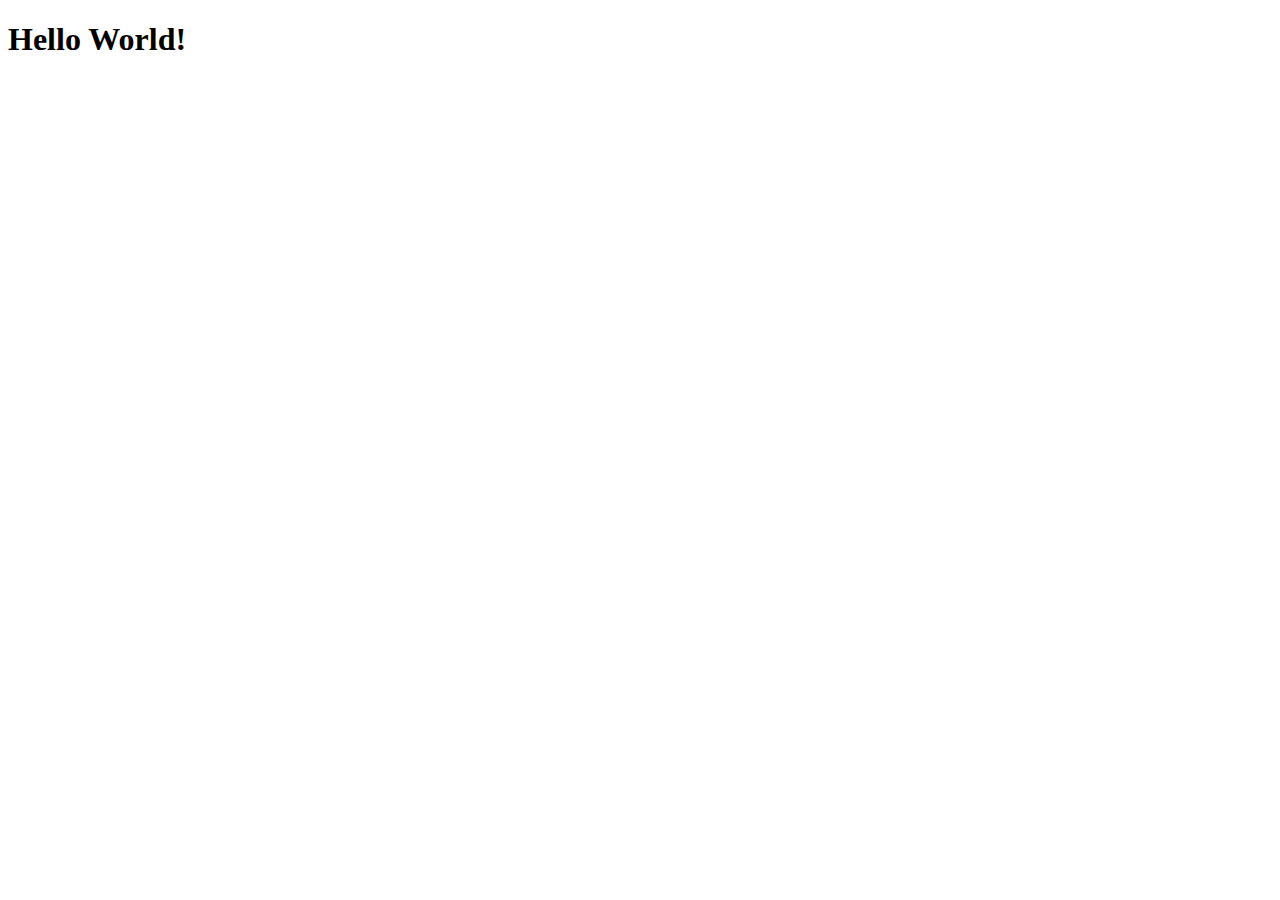
==== index.html @ ad15e937 "hello world!c:" ====
<!DOCTYPE html>
<html lang="en">
    <head>
        <meta charset="UTF-8">
        <meta name="viewport" content="width=device-width, initial-scale=1.0">
        <title>Pool Duckie's Website</title>
    </head>
    <body>
        <h1>Hello World!</h1>
    </body>
</html>
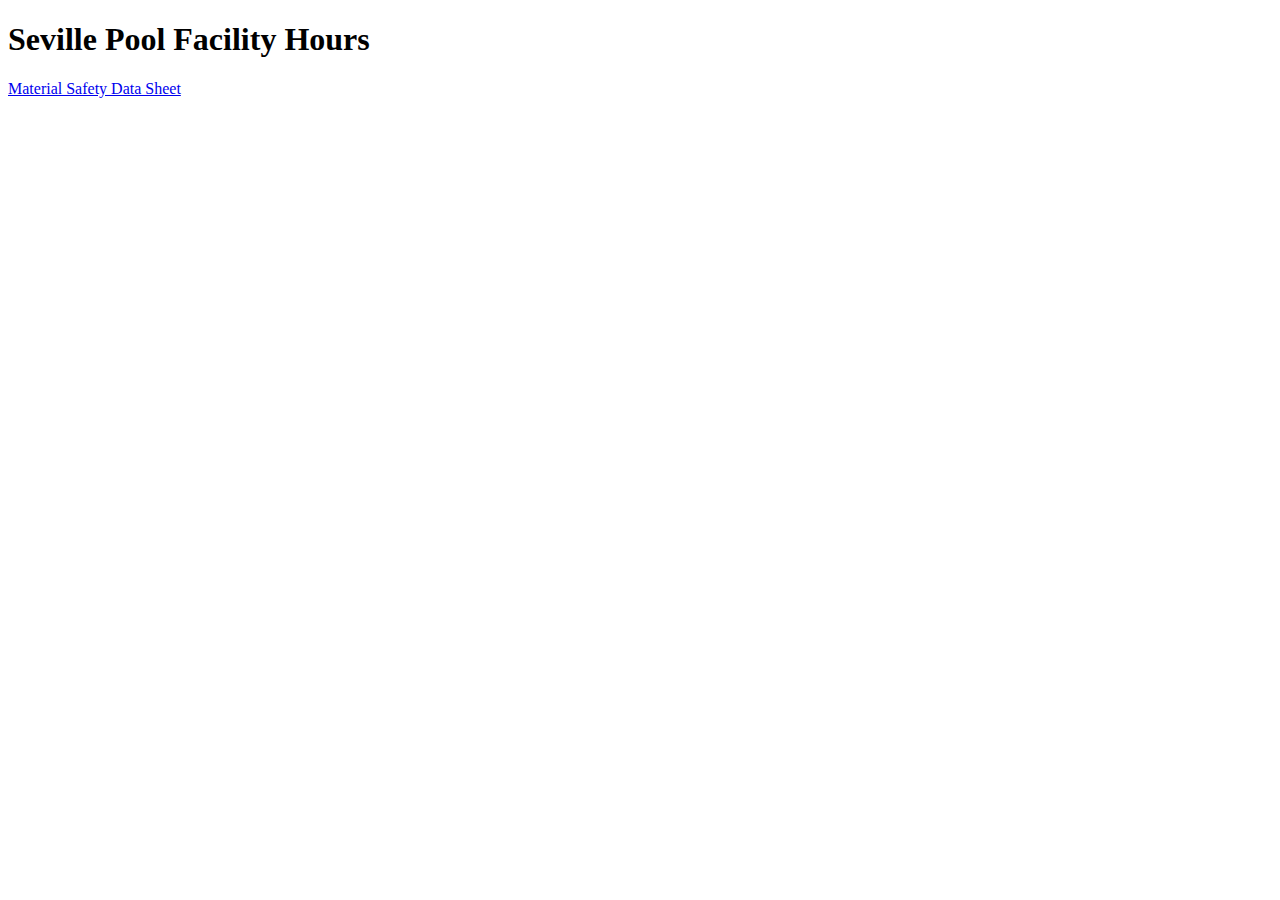
==== commit 0355a1c4: "Add sds" ====
--- a/index.html
+++ b/index.html
@@ -3,9 +3,18 @@
     <head>
         <meta charset="UTF-8">
         <meta name="viewport" content="width=device-width, initial-scale=1.0">
-        <title>Pool Duckie's Website</title>
+        <title>Seville Pool Facility Hours</title>
     </head>
     <body>
-        <h1>Hello World!</h1>
+        <header>
+            <h1>Seville Pool Facility Hours</h1>    
+            <a href="html/en-MSDS.html">Material Safety Data Sheet</a>
+            
+        </header>
+        <main>
+            <iframe src="https://embed.styledcalendar.com/#Fo8Pd5Hgh0zFpIEsHilv" title="Styled Calendar" class="styled-calendar-container" style="width: 100%; border: none;" data-cy="calendar-embed-iframe"></iframe>
+    <script async type="module" src="https://embed.styledcalendar.com/assets/parent-window.js"></script>
+        </main>
+
     </body>
 </html>